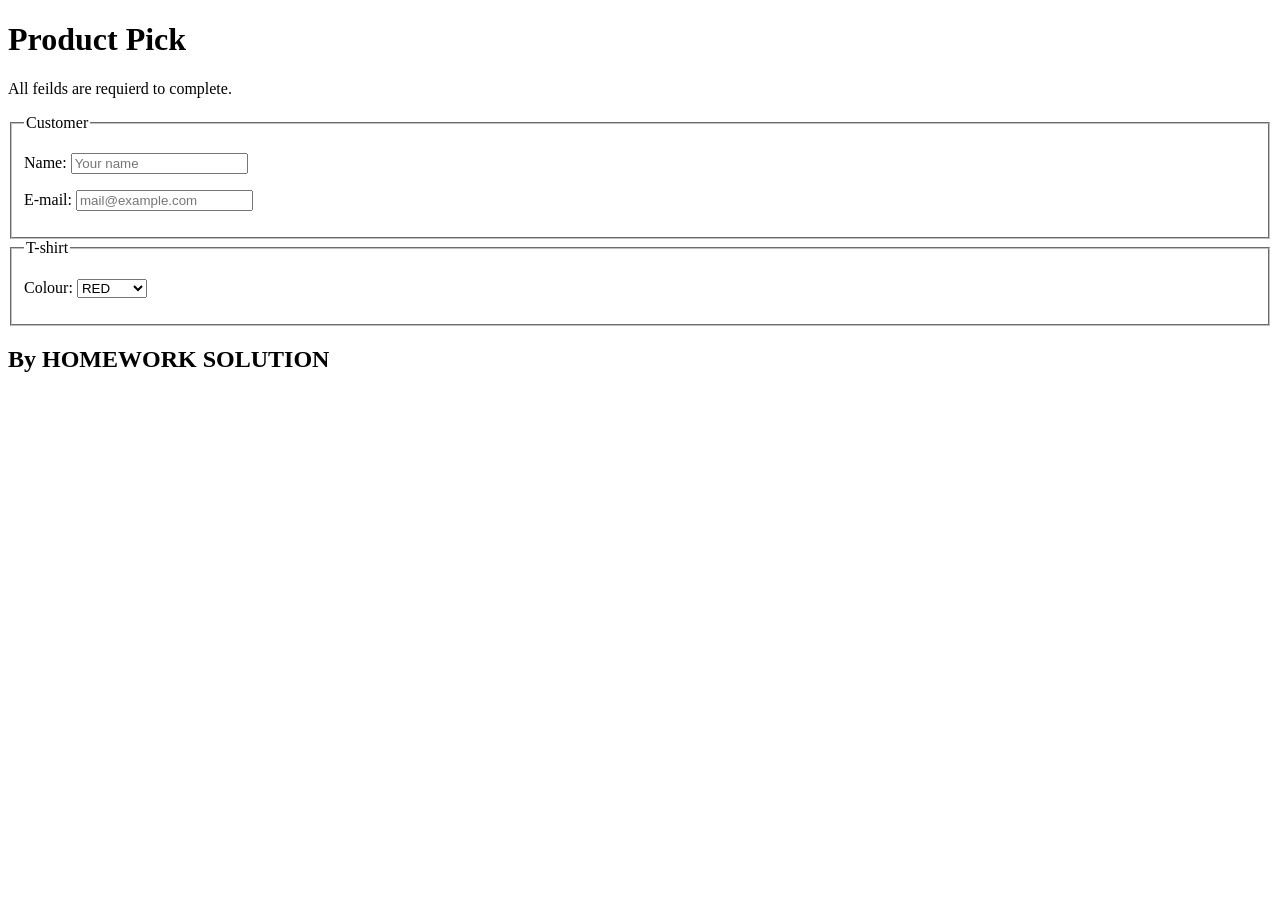
==== Form-Controls/index.html @ 6155df6a "Added t-shirts colour selector field with 3 varints: red, green, blue." ====
<!DOCTYPE html>
<html lang="en">
  <head>
    <meta charset="utf-8" />
    <meta http-equiv="X-UA-Compatible" content="IE=edge" />
    <title>My form exercise</title>
    <meta name="description" content="" />
    <meta name="viewport" content="width=device-width, initial-scale=1" />
  </head>
  <body>
    <header>
      <h1>Product Pick</h1>
    </header>
    <main>
      <form>
        <!-- write your html here-->
        <!-- 
          try writing out the requirements first as comments
        this will also help you fill in your PR message later-->
        
        <p>All feilds are requierd to complete.</p>
        <!-- add user details section with name ande email input
          add data validation and requirment attribute -->
        <fieldset>
          <legend>Customer</legend>
          <p>
            <label for="user">Name:</label>
            <input
              type="text"
              id="user"
              name="user-name"
              placeholder="Your name"
              title="String contains letters and spaces min length 2 characters"
              pattern="^([a-zA-Z ]{2,})$"
              required
            />
          </p>
          <p>
            <label for="email">E-mail:</label>
            <input
              type="email"
              id="email"
              name="user-mail"
              placeholder="mail@example.com"
            />
          </p>
        </fieldset>
        <!-- add t-shirts details section add input selectors for colour 
         and size of t-shirts with required attribute -->
        <fieldset>
          <legend>T-shirt</legend>
          <p>
            <label for="colour">Colour:</label>
            <select id="colour" name="shirt-colour" required>
              <option value="red">RED</option>
              <option value="green">GREEN</option>
              <option value="blue"></option>
            </select>
          </p>
        </fieldset>
      </form>
    </main>
    <footer>
      <!-- change to your name-->
      <h2>By HOMEWORK SOLUTION</h2>
    </footer>
  </body>
</html>
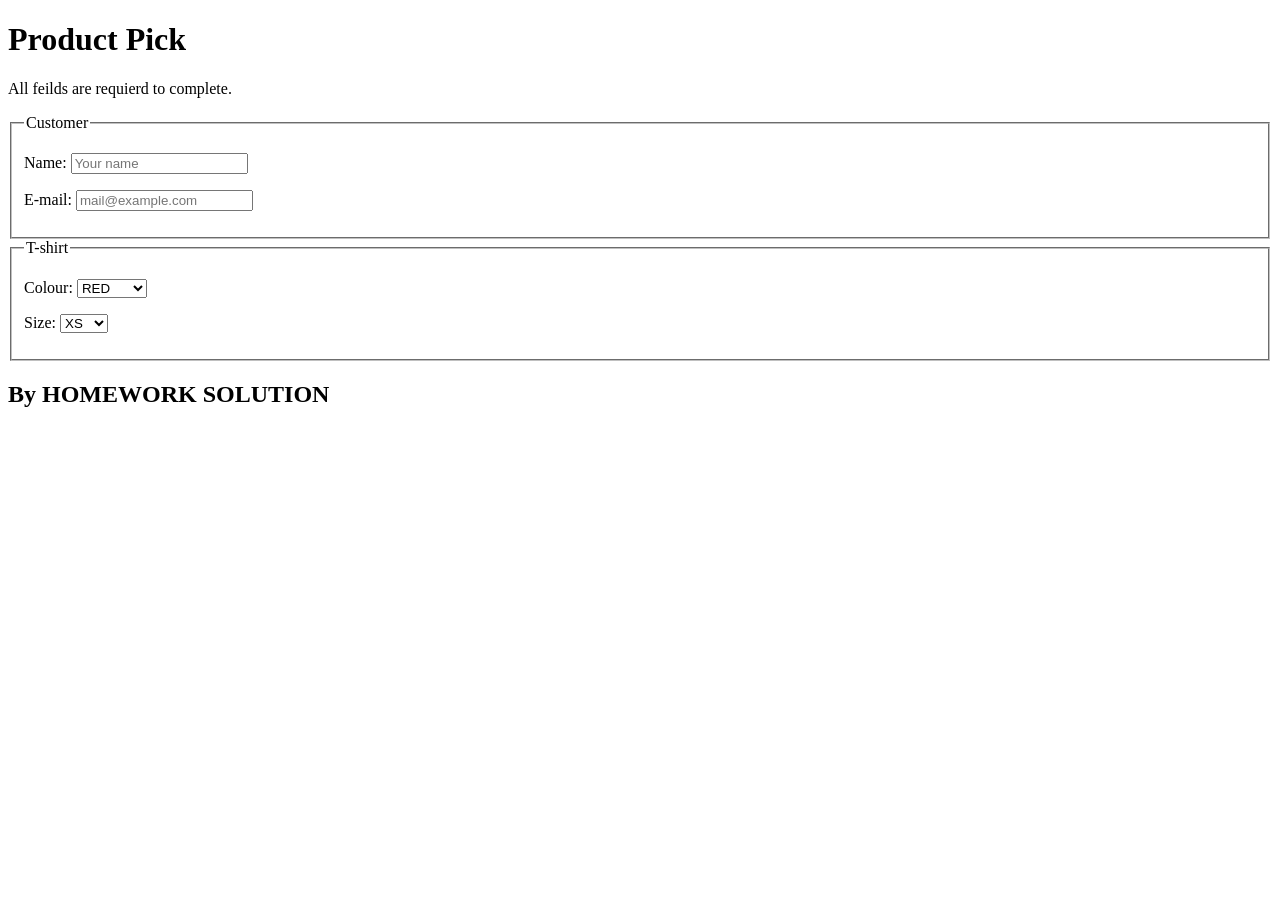
==== commit 696a3081: "Added t-shirt size selector field vith 6 variants: XS, S, M, L, XL, XXL." ====
--- a/Form-Controls/index.html
+++ b/Form-Controls/index.html
@@ -24,7 +24,7 @@
         <fieldset>
           <legend>Customer</legend>
           <p>
-            <label for="user">Name:</label>
+            <label for="user">Name: </label>
             <input
               type="text"
               id="user"
@@ -54,7 +54,18 @@
             <select id="colour" name="shirt-colour" required>
               <option value="red">RED</option>
               <option value="green">GREEN</option>
-              <option value="blue"></option>
+              <option value="blue">BLUE</option>
+            </select>
+          </p>
+          <p>
+            <label for="size">Size:</label>
+            <select id="size" name="shirt-size" required>
+              <option value="xs">XS</option>
+              <option value="s">S</option>
+              <option value="m">M</option>
+              <option value="l">L</option>
+              <option value="Xl">XL</option>
+              <option value="xxl">XXL</option>
             </select>
           </p>
         </fieldset>
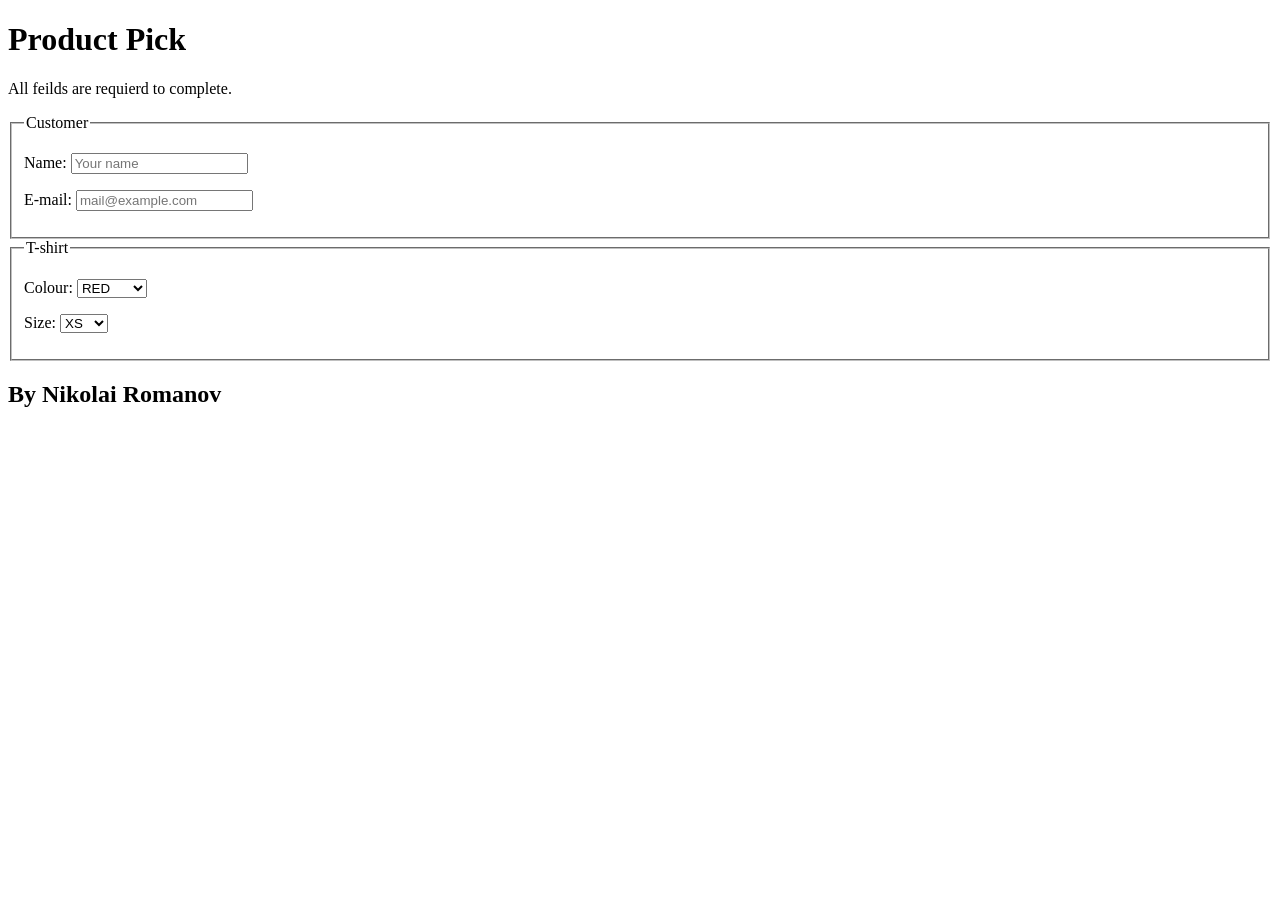
==== commit 50847eb3: "Updated credentials of page." ====
--- a/Form-Controls/index.html
+++ b/Form-Controls/index.html
@@ -73,7 +73,7 @@
     </main>
     <footer>
       <!-- change to your name-->
-      <h2>By HOMEWORK SOLUTION</h2>
+      <h2>By Nikolai Romanov</h2>
     </footer>
   </body>
 </html>
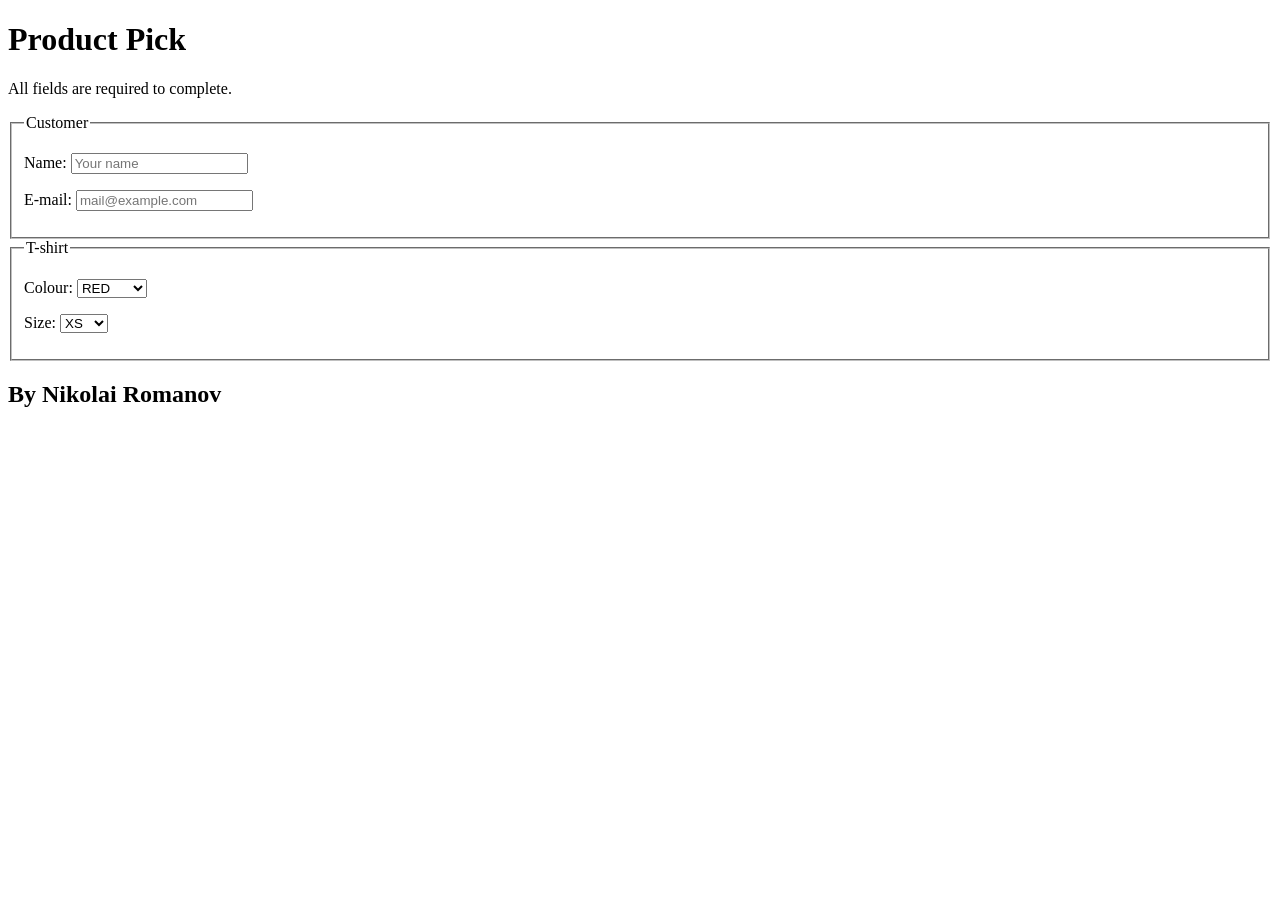
==== commit fb1f82ae: "Fixed some typos." ====
--- a/Form-Controls/index.html
+++ b/Form-Controls/index.html
@@ -3,8 +3,8 @@
   <head>
     <meta charset="utf-8" />
     <meta http-equiv="X-UA-Compatible" content="IE=edge" />
-    <title>My form exercise</title>
-    <meta name="description" content="" />
+    <title>Choose your t-shirt</title>
+    <meta name="description" content="Customer t-shirt choose page." />
     <meta name="viewport" content="width=device-width, initial-scale=1" />
   </head>
   <body>
@@ -13,14 +13,7 @@
     </header>
     <main>
       <form>
-        <!-- write your html here-->
-        <!-- 
-          try writing out the requirements first as comments
-        this will also help you fill in your PR message later-->
-        
-        <p>All feilds are requierd to complete.</p>
-        <!-- add user details section with name ande email input
-          add data validation and requirment attribute -->
+        <p>All fields are required to complete.</p>
         <fieldset>
           <legend>Customer</legend>
           <p>
@@ -30,8 +23,7 @@
               id="user"
               name="user-name"
               placeholder="Your name"
-              title="String contains letters and spaces min length 2 characters"
-              pattern="^([a-zA-Z ]{2,})$"
+              minlength="2"
               required
             />
           </p>
@@ -42,11 +34,10 @@
               id="email"
               name="user-mail"
               placeholder="mail@example.com"
+              required
             />
           </p>
         </fieldset>
-        <!-- add t-shirts details section add input selectors for colour 
-         and size of t-shirts with required attribute -->
         <fieldset>
           <legend>T-shirt</legend>
           <p>
@@ -72,8 +63,7 @@
       </form>
     </main>
     <footer>
-      <!-- change to your name-->
       <h2>By Nikolai Romanov</h2>
     </footer>
   </body>
-</html>
+</html>
